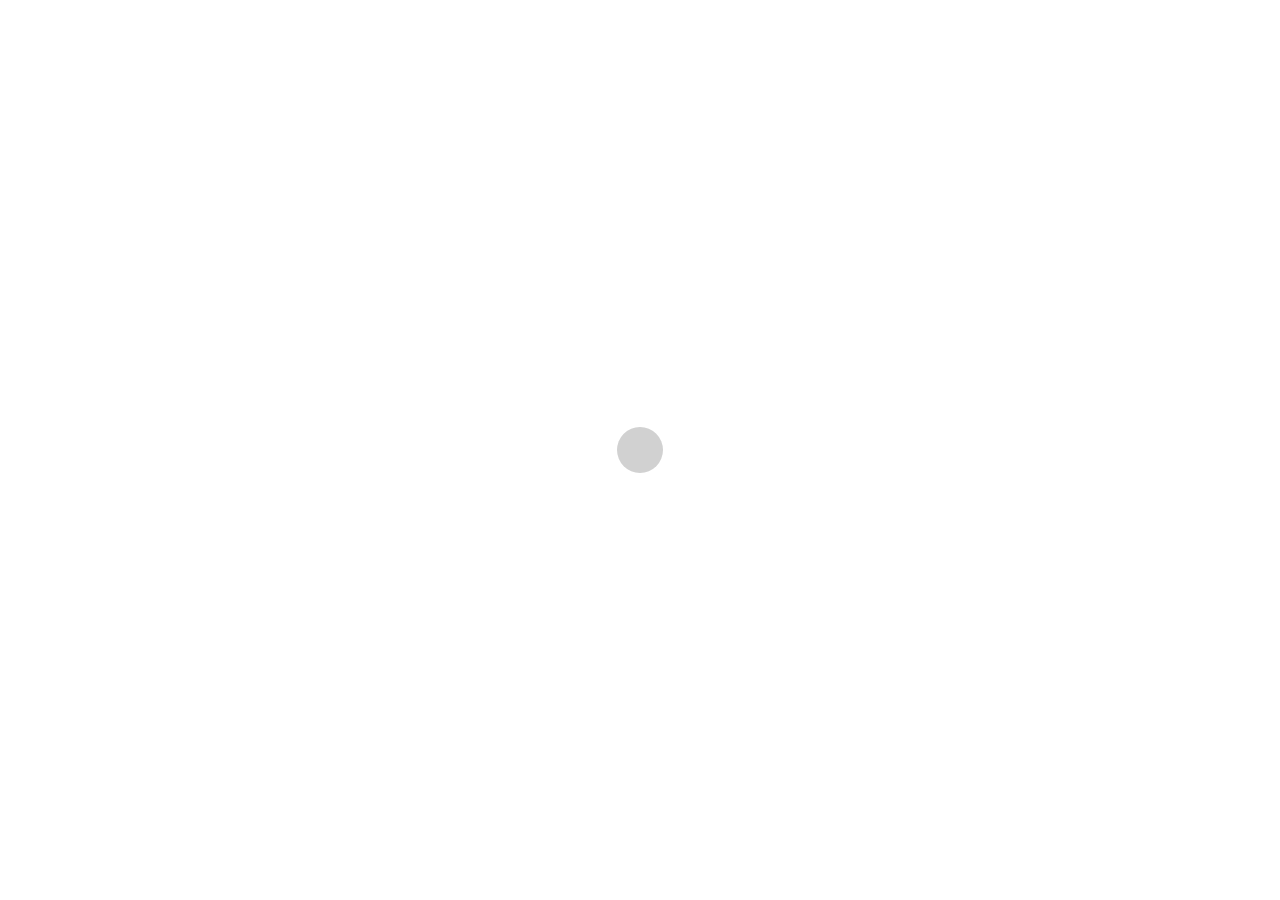
==== Project4/Project4ASD/app/_attachments/index.html @ 829384f7 "Added project 4 files" ====
<!DOCTYPE html> 
<!--Brenna Pavlinchak-->
<!--ASD 1304-->
<!--Project 1-->

<!--HTMLTAG-->

	<html>

		<head>
			<meta charset= "utf-8"/>
			<meta name= "description" content= "resturant, waits"/>
			<meta name= "keywords" content= "resturant, wait"/>
			<meta name= "robots" content= "index, flow"/>
			<meta name= "HandheldFriendly" content= "True">
			<meta name= "MobileOptimized" content= "320" />
			<meta name= "viewport" 	 content="width=device-width, initial-scale=1.0"/>
			<title>Disc Golf</title>

		<!--css files here-->
			<link rel="stylesheet" href="jquery.mobile-1.3.0.min.css" type="text/css"/>
			<link rel="stylesheet" href="style.css" type="text/css"/>

		<!--Modernizr goes here-->
			<script src="modernizr.custom.64724.js"></script>		
		</head>

		<body>

				<div data-role="page" id="home">

					<header data-role="header" data-position="fixed" data-add-back-btn="true">
						<h1>Disc Golf</h1>
					</header>

					<section>

					<ul data-role="listview" data-inset="true">
						<li>
							<a href="#addItem">
							<h3>Add a Game!</h3>
							</a>
						</li>
						<li>
							<a href="#dataPage">
							<h3>Data Page</h3>
							</a>
						</li>
						<li>
							<a href="#ajaxPage">
							<h3>Ajax Page</h3>
							</a>
						</li>
					</ul>

					</section>

				</div>

				<div data-role="page" id="addItem">

					<header data-role="header" data-position="fixed">
						<h1>Disc Golf</h1>
					</header>

					<section>

					<form action="#" id="waitForm"><!--form open-->

						<div data-role="fieldcontain"><!--lastName open-->

							<label for="lastName">Last Name  *Required</label>
							<input type="text" name="lastName" id="lastName" placeholder="Murphy" class="required"/>

						</div><!--lastName closed-->


						<div data-role="fieldcontain"><!--phoneNumber open-->

							<label for="phoneNumber">Phone Number  *Required</label>
							<input type="text" name="phoneNumber" id="phoneNumber" placeholder="899-596-8015" class="required phoneUS"/>

						</div><!--phoneNumber closed-->


						<div data-role="fieldcontain"><!--select open-->
						
							<label for="park">Which park are you going to?</label>

								<select name="park" id="park" data-native-menu="false">
										<option value="#">Choose a Park</option>
										<option value="Charlotte's Web ">Charlotte`s Web</option>
										<option value="Hornets Nest">Hornets Nest</option>
										<option value="Mint Hill">Mint Hill</option>
										<option value="Sugaw Creek">Sugaw Creek</option>
										<option value="Veterans Park">Veterans Park</option>
										<option value="Winthrop University">Winthrop University</option>
									</select>

						</div><!--select closed-->

						<div data-role="fieldcontain"><!--select open-->

							<label for="numberOfPeople">How many in your Party?</label>

									<select name="numberOfPeople" id="numberOfPeople" data-native-menu="false">
										<option value="#">Choose an Amount</option>
										<option value="Two">Two</option>
										<option value="Three">Three</option>
										<option value="Four">Four</option>
										<option value="Five">Five</option>
										<option value="Six">Six</option>
									</select>

						</div><!--select closed-->

						<div data-role="fieldcontain"><!--form buttons open-->

							<button id="saveData">Make Reservation</button>
							<button id="deleteData">Delete all Reservations</button>
							<input type="reset" id="reset" value="Reset"/>

						</div><!--form buttons closed-->

						<a href="#errorFormPage" id="errorFormLink" data-rel="dialog" data-transition="pop">Errors!</a>

				</form><!--form closed-->		

					</section>

				</div>

				<!--errors pop up page-->
					<div data-role="dialog" id="errorFormPage" data-theme="a"><!--page open-->

						<div data-role="header" data-position="fixed"><!--header open-->

							<h1>Missing Fields!</h1>

						</div><!--header closed-->

						<div data-role="content"><!--content open-->

							<ul>
								<li>Test</li>
							</ul>

						</div>

					</div><!--content closed-->
				<!--End errors pop up page-->


				<div data-role="page" id="dataPage">

					<header data-role="header" data-position="fixed" data-add-back-btn="true">
						<h1>Disc Golf</h1>
					</header>

					<section>
							<ul id="gameList" data-role="listview">
							</ul>
					</section>

				</div>
				
				<div data-role="page" id="ajaxPage">

					<header data-role="header" data-position="fixed" data-add-back-btn="true">
						<h1>Disc Golf</h1>
					</header>

					<section>
							<ul id="ajaxList" data-role="listview">
							</ul>
					</section>

				</div>


		 <!--Javascript here-->
			<script type="text/javascript" src="jquery-1.8.2.min.js"></script>
			<script type="text/javascript" src="jquery.mobile-1.2.0.min.js"></script>
			<script type="text/javascript" src="jquery.validate.min.js"></script>
			<script type="text/javascript" src="main.js"></script>
			<script type="text/javascript" src="json.js"></script>

		</body>

	</html>
---- Project4/Project4ASD/app/_attachments/style.css ----
/* 
Brenna Pavlinchak
MiU 1212
Project 1
This is the css style sheet for my addItem page
11/4/2012 
*/


		label.error
		{
			display:block;
			margin:10px 0px;
			color: red;
		}
		
		#errorFormLink
		{
			display: none; !important
		}
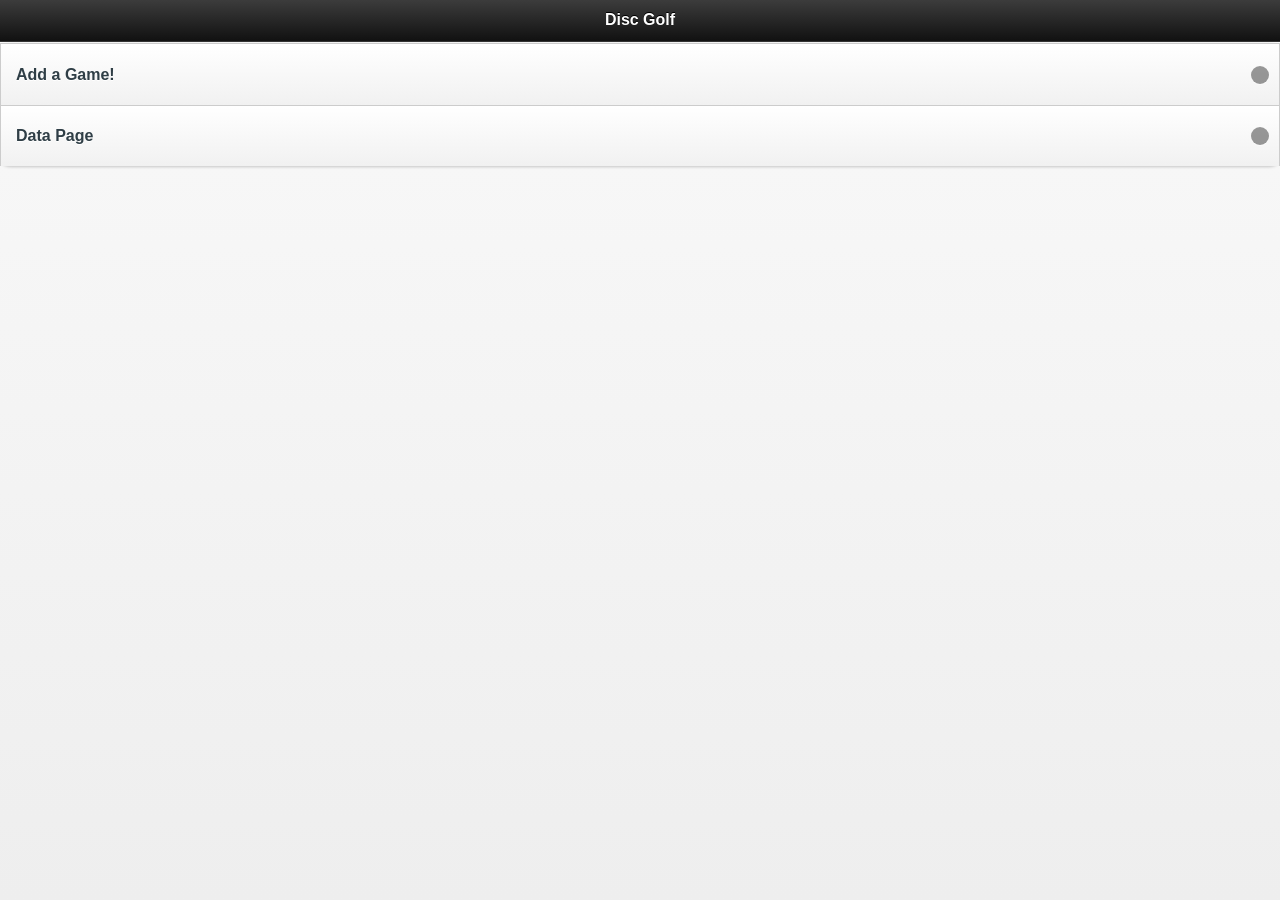
==== commit bec9d5ae: "fixied first issue in cloudant, forgot the couch.js" ====
--- a/Project4/Project4ASD/app/_attachments/index.html
+++ b/Project4/Project4ASD/app/_attachments/index.html
@@ -44,11 +44,6 @@
 						<li>
 							<a href="#dataPage">
 							<h3>Data Page</h3>
-							</a>
-						</li>
-						<li>
-							<a href="#ajaxPage">
-							<h3>Ajax Page</h3>
 							</a>
 						</li>
 					</ul>
@@ -163,19 +158,7 @@
 					</section>
 
 				</div>
-				
-				<div data-role="page" id="ajaxPage">
 
-					<header data-role="header" data-position="fixed" data-add-back-btn="true">
-						<h1>Disc Golf</h1>
-					</header>
-
-					<section>
-							<ul id="ajaxList" data-role="listview">
-							</ul>
-					</section>
-
-				</div>
 
 
 		 <!--Javascript here-->
@@ -183,6 +166,7 @@
 			<script type="text/javascript" src="jquery.mobile-1.2.0.min.js"></script>
 			<script type="text/javascript" src="jquery.validate.min.js"></script>
 			<script type="text/javascript" src="main.js"></script>
+			<script type="text/javascript" src="jquery.couch.js"></script>
 			<script type="text/javascript" src="json.js"></script>
 
 		</body>
